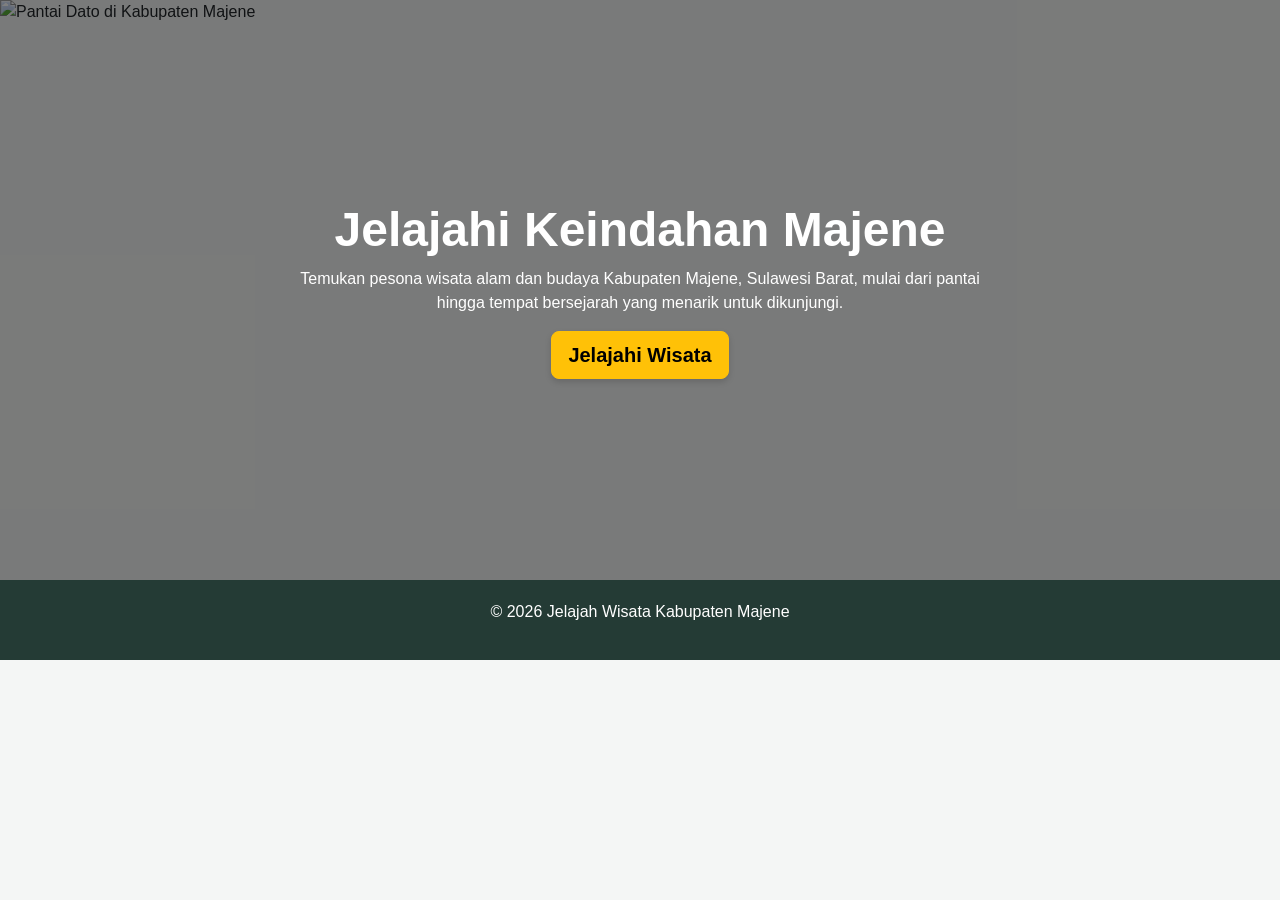
==== index.html @ f14668ce "Add files via upload" ====
<!DOCTYPE html>
<html lang="id">
<head>
  <meta charset="UTF-8">
  <meta name="viewport" content="width=device-width, initial-scale=1.0">

  <title>Jelajah Wisata Kabupaten Majene</title>

  <!-- Bootstrap 5 -->
  <link
    href="https://cdn.jsdelivr.net/npm/bootstrap@5.3.3/dist/css/bootstrap.min.css"
    rel="stylesheet">

  <!-- CSS sendiri -->
  <link rel="stylesheet" href="style.css">
</head>
<body>

  <!-- Beranda -->
  <main>

    <section class="hero-majene">

      <img
        src="img/pantai dato.jpg"
        alt="Pantai Dato di Kabupaten Majene"
        class="foto-beranda">

      <div class="hero-overlay"></div>

      <div class="container hero-content">

        <div class="hero-text">

          <h1>
            Jelajahi Keindahan Majene
          </h1>

          <p>
            Temukan pesona wisata alam dan budaya
            Kabupaten Majene, Sulawesi Barat,
            mulai dari pantai hingga tempat bersejarah
            yang menarik untuk dikunjungi.
          </p>

          <div class="hero-buttons">

            <a href="wisata.html" class="btn btn-warning btn-lg">
              Jelajahi Wisata
            </a>

          </div>

        </div>

      </div>

    </section>

  </main>

  <!-- Footer -->
  <footer class="footer-majene">
    <div class="container">
      <p>
        &copy; 2026 Jelajah Wisata Kabupaten Majene
      </p>
    </div>
  </footer>

  <!-- Bootstrap JavaScript -->
  <script src="https://cdn.jsdelivr.net/npm/bootstrap@5.3.3/dist/js/bootstrap.bundle.min.js"></script>

</body>
</html>
---- style.css ----
/* Pengaturan Dasar */
body {
  margin: 0;
  font-family: Arial, sans-serif;
  background-color: #f4f6f5;
}

/* Navbar */
.navbar-majene {
  background-color: #243b35;
  padding: 15px 0;
}

.navbar-majene .container {
  display: flex;
  justify-content: space-between;
  align-items: center;
}

.navbar-majene .navbar-brand,
.navbar-majene .navbar-menu .nav-link {
  color: white;
}

.navbar-menu {
  display: flex;
  gap: 20px;
}

/* Efek Kursor Navbar */
.navbar-majene .navbar-menu .nav-link:hover {
  color: #f3bd1a;
}

/* Menu yang Sedang Dibuka */
.navbar-majene .navbar-menu .nav-link.active {
  color: #f3bd1a;
  font-weight: bold;
}

/* Beranda */
.hero-majene {
  position: relative;
  min-height: 580px;
  display: flex;
  align-items: center;
  justify-content: center;
  overflow: hidden;
}

.foto-beranda,
.hero-overlay {
  position: absolute;
  inset: 0;
  width: 100%;
  height: 100%;
}

.foto-beranda {
  object-fit: cover;
}

.hero-overlay {
  background-color: rgba(0, 0, 0, 0.5);
}

.hero-content {
  position: relative;
  width: 100%;
  color: white;
}

.hero-text {
  max-width: 700px;
  margin: auto;
  text-align: center;
}

.hero-text h1 {
  font-size: 48px;
  font-weight: bold;
}

/* Judul */
h1, h2, h3, h4, h5 {
  font-weight: bold;
}

/* Kotak Wisata */
.card {
  border: none;
  border-radius: 10px;
  overflow: hidden;
  box-shadow: 0 4px 10px rgba(36, 59, 53, 0.2);
}

.card-img-top {
  width: 100%;
  height: 230px;
  object-fit: cover;
}

.card-title {
  color: #243b35;
  font-weight: bold;
}

/* Tombol */
.btn {
  font-weight: bold;
  box-shadow: 0 3px 6px rgba(0, 0, 0, 0.15);
  transition: 0.3s;
}

.btn:hover {
  background-color: #52796f;
  color: white;
  box-shadow: 0 5px 10px rgba(36, 59, 53, 0.3);
}

/* Halaman Login */
.halaman-login {
  min-height: 75vh;
  display: flex;
  justify-content: center;
  align-items: center;
  padding: 30px 15px;
}

.kartu-login {
  width: 100%;
  max-width: 480px;
  border: none;
  border-radius: 10px;
  overflow: hidden;
  box-shadow: 0 5px 15px rgba(36, 59, 53, 0.2);
}

.judul-login {
  background-color: #243b35;
  color: white;
  padding: 20px;
}

.tombol-login {
  background-color: #243b35;
  color: white;
}

.tombol-login:hover {
  background-color: #52796f;
  color: white;
}

.tautan-beranda {
  color: #243b35;
}

/* Detail Wisata */
#daftar-wisata {
  max-width: 850px;
  margin: 30px auto;
  padding: 0 15px;
}

/* Halaman Tentang */
.halaman-tentang {
  max-width: 1000px;
  margin: 30px auto;
  padding: 0 15px;
}

/* Footer */
.footer-majene {
  background-color: #243b35;
  color: white;
  text-align: center;
  padding: 20px 0;
}

/* Tampilan HP */
@media (max-width: 768px) {
  .navbar-majene .container {
    flex-direction: column;
    gap: 10px;
  }

  .navbar-menu {
    flex-wrap: wrap;
    justify-content: center;
    gap: 10px;
  }

  .hero-majene {
    min-height: 450px;
  }

  .hero-text h1 {
    font-size: 36px;
  }

  .card-img-top {
    height: 200px;
  }

  .kartu-login {
    max-width: 100%;
  }
}
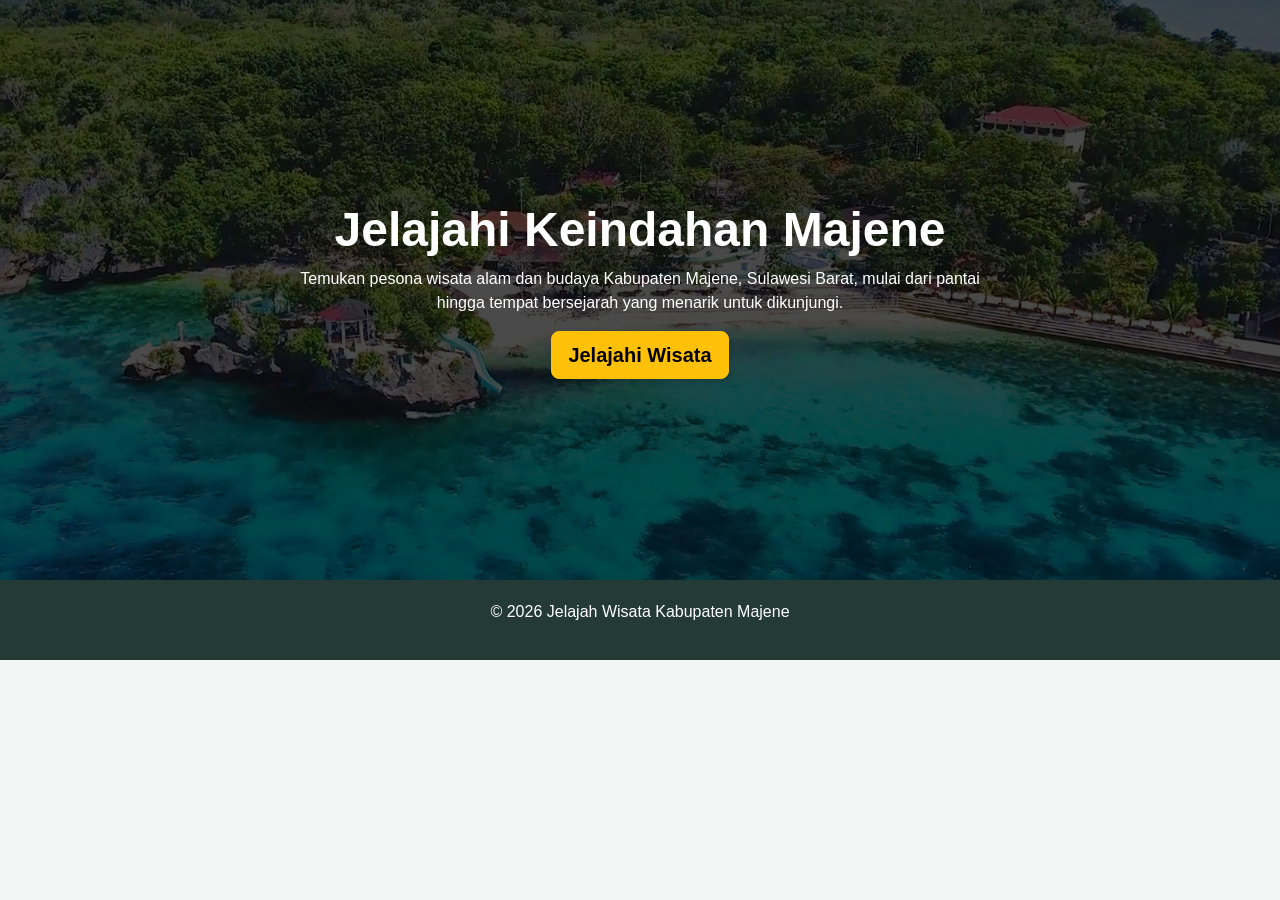
==== commit d0754255: "Add files via upload" ====
--- a/index.html
+++ b/index.html
@@ -22,7 +22,7 @@
     <section class="hero-majene">
 
       <img
-        src="img/pantai dato.jpg"
+        src="pantai dato.jpg"
         alt="Pantai Dato di Kabupaten Majene"
         class="foto-beranda">
 
